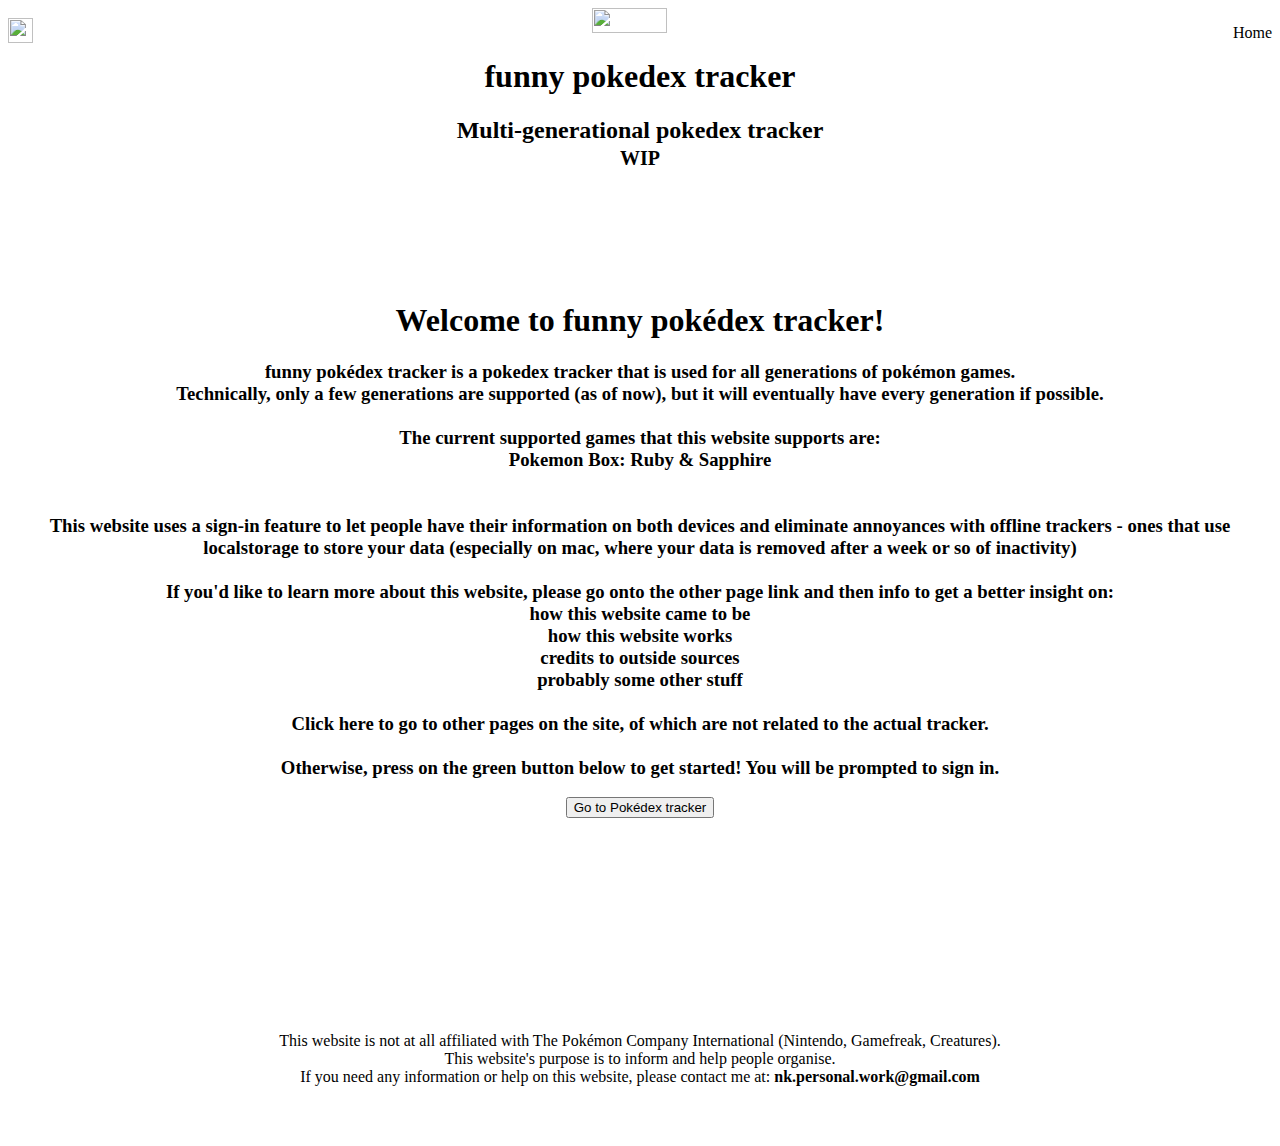
==== index.html @ 720d90d6 "spsps" ====
<!DOCTYPE html>
<html> <!--hi-->
    <head>
        <link rel="stylesheet" href="./index.css">
        <title>funny pokedex tracker</title>
        <script src="https://www.gstatic.com/firebasejs/8.2.1/firebase-app.js"></script>
        <script src="https://www.gstatic.com/firebasejs/8.2.1/firebase-database.js"></script>
    </head>
    <body>
        <center id="centered">
            <div class="head">
                <div id="home" class="home">
                    <img style="float: left; margin-top: 10px;" src="../other imgs/home.png" width="25" height="25" />
                    <p style="float:right; margin-left: 7px;">Home</p>
                </div>
                <div class="user">
                    <img src="./other imgs/png.png" width="75" height="25">
                </div>
                <h1>funny pokedex tracker</h1>
                <h2>Multi-generational pokedex tracker<br><small class="smaller">WIP</small></h2>
            </div>
            <br>
            <br>
            <br>
            <br>
            
            <div id="main-index">
                <div id="meat" style="visibility: visible;">
                    <br>
                    <h1>Welcome to funny pokédex tracker!</h2>
                    <h3>funny pokédex tracker is a pokedex tracker that is used for all generations of pokémon games.<br>Technically, only a few generations are supported (as of now), but it will eventually have every generation if possible.<br><br>The current supported games that this website supports are:<br><li>Pokemon Box: Ruby & Sapphire</li><br><br>This website uses a sign-in feature to let people have their information on both devices and eliminate annoyances with offline trackers - ones that use localstorage to store your data (especially on mac, where your data is removed after a week or so of inactivity)<br><br>If you'd like to learn more about this website, please go onto the other page link and then info to get a better insight on:<br><li>how this website came to be</li><li>how this website works</li><li>credits to outside sources</li><li>probably some other stuff</li><br><b id="nerdlink">Click here</b> to go to other pages on the site, of which are not related to the actual tracker.<br><br>Otherwise, press on the green button below to get started! You will be prompted to sign in.</h3>
                    <button class="button" id="go" onclick="window.location.href = `./sign-in`">Go to Pokédex tracker</button>
                    <br>
                    <br>
                </div>
            </div>
        </center>
        <script src="./index.js"></script>
    </body>
    <footer>
        <br>
        <br>
        <br>
        <br>
        <br>
        <br>
        <br>
        <br>
        <div class="footer">
            <br>
            <br>
            <center>
                <p>This website is not at all affiliated with The Pokémon Company International (Nintendo, Gamefreak, Creatures).<br>This website's purpose is to inform and help people organise.<br>If you need any information or help on this website, please contact me at: <b id="email">nk.personal.work@gmail.com</b></p>
            </center>
                
            <br>
            <br>
        </div>
    </footer>
</html>
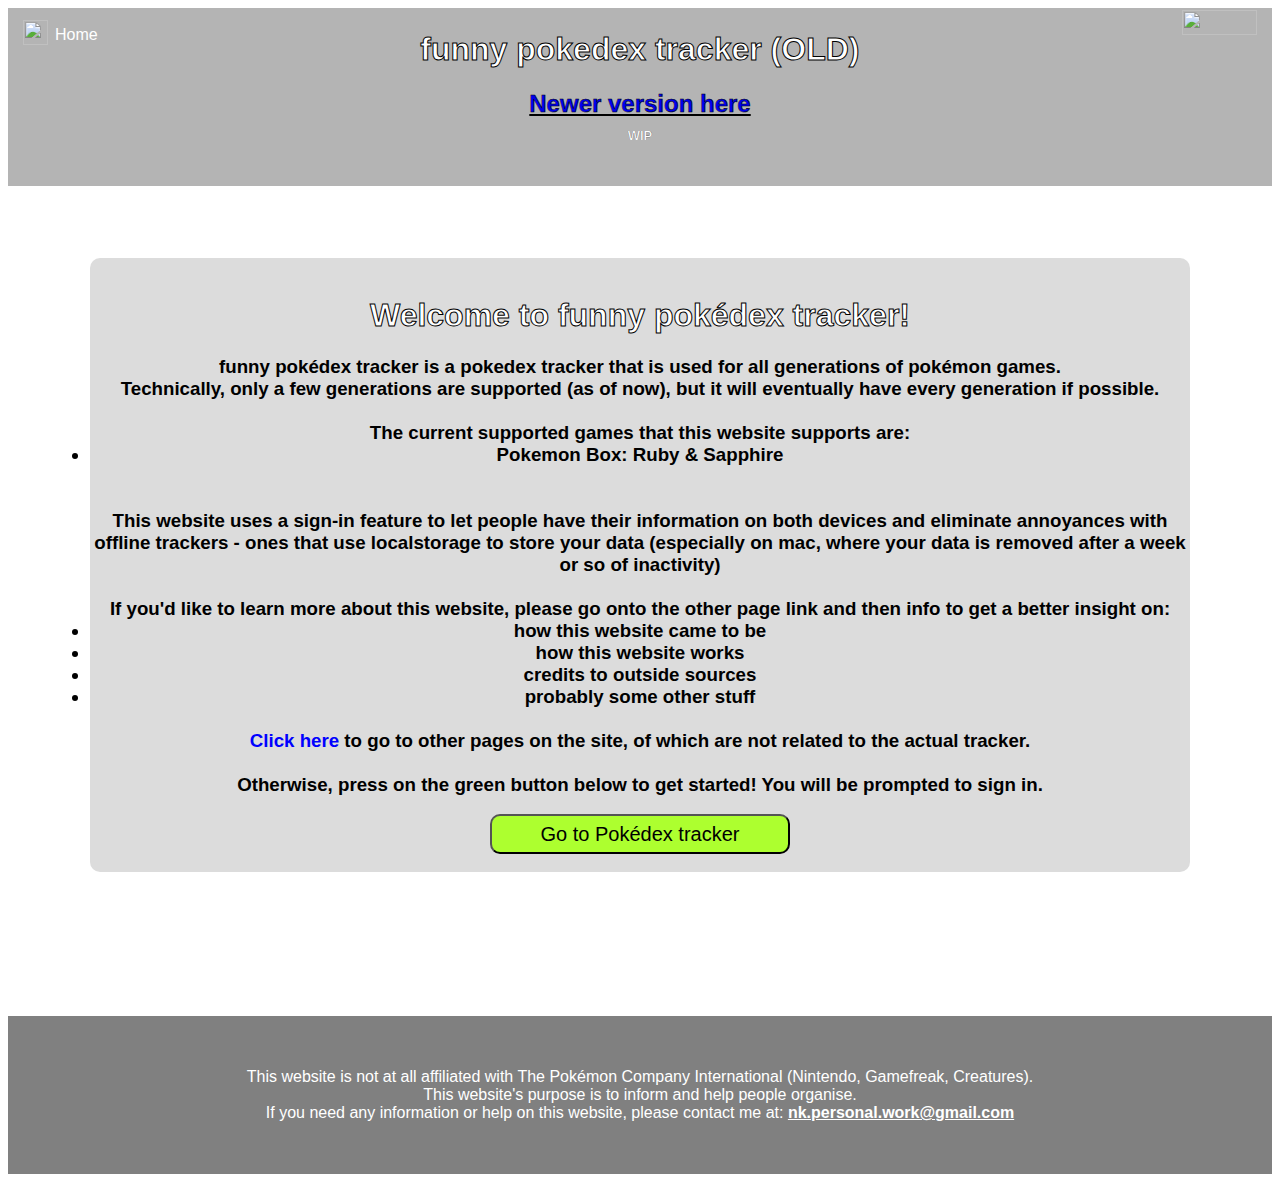
==== commit 666d484e: "Update index.html" ====
--- a/index.html
+++ b/index.html
@@ -1,5 +1,5 @@
 <!DOCTYPE html>
-<html> <!--hi-->
+<html>
     <head>
         <link rel="stylesheet" href="./index.css">
         <title>funny pokedex tracker</title>
@@ -16,8 +16,8 @@
                 <div class="user">
                     <img src="./other imgs/png.png" width="75" height="25">
                 </div>
-                <h1>funny pokedex tracker</h1>
-                <h2>Multi-generational pokedex tracker<br><small class="smaller">WIP</small></h2>
+                <h1>funny pokedex tracker (OLD)</h1>
+                <h2><a href="https://github.com/deadfry42/pokedex-tracker">Newer version here</a><br><small class="smaller">WIP</small></h2>
             </div>
             <br>
             <br>
@@ -57,4 +57,4 @@
             <br>
         </div>
     </footer>
-</html>+</html>
--- a/index.css
+++ b/index.css
@@ -0,0 +1,323 @@
+.boxcontainer {
+    width: 1000px; /*530px for gen3 boxes*/
+    min-height: 300px;
+    border-color: black;
+    background-color: rgba(200, 200, 200, 0.5);
+    border-radius: 10px;
+    margin-bottom: 20px;
+    user-select: none;
+}
+.boxcontainerg3 {
+    width: 706px; /*530px for gen3 boxes*/
+    min-height: 330px;
+    border-color: black;
+    background-color: rgba(200, 200, 200, 0.5);
+    border-radius: 10px;
+    margin-bottom: 20px;
+    user-select: none;
+}
+
+.boxcontainerg3short {
+    width: 515px;
+    border-color: black;
+    background-color: rgba(200, 200, 200, 0.5);
+    border-radius: 10px;
+    margin-bottom: 20px;
+    user-select: none;
+}
+
+.boxcontainershort {
+    width: 1000px;
+    border-color: black;
+    background-color: rgba(200, 200, 200, 0.5);
+    border-radius: 10px;
+    margin-bottom: 20px;
+    user-select: none;
+}
+
+.box {
+    background-color: rgba(200, 250, 200, 0.5);
+    width: 90%;
+    height: 90%;
+    margin-bottom: 10px;
+    /* background-image: url("../boxes/box ruby and sapphire/box1.png"); */
+    background-clip: content-box;
+    background-size: contain;
+    user-select: none;
+}
+
+.boxdb {
+    background-color: rgba(200, 250, 200, 0.5);
+    border: 2px solid rgba(162, 202, 162, 0.5);
+    border-radius: 5px;
+    width: 90%;
+    height: 90%;
+    margin-bottom: 10px;
+    /* background-image: url("../boxes/box ruby and sapphire/box1.png"); */
+    background-clip: content-box;
+    background-size: contain;
+    user-select: none;
+}
+
+.boxheader {
+    width: 300px;
+    height: 50px;
+}
+
+.boxheaderg3 {
+    width: 450px;
+    height: 75px;
+}
+
+.pkmnSubtitle {
+    font-family: Arial, Helvetica, sans-serif;
+    color: black;
+    -webkit-text-stroke: 0.3px rgb(200, 200, 200);
+    max-width: 90%;
+    font-size: 0.7vw;
+}
+
+.loadingicon {
+    object-fit:contain;
+    user-select: none;
+}
+
+.smaller {
+    font-size: small;
+    -webkit-text-stroke: 0.2px black;
+}
+
+.footer {
+    background-color: gray;
+}
+
+.head {
+    background-color: rgb(180, 180, 180);
+    padding-top: 2px;
+    padding-bottom: 20px;
+}
+
+.taboption {
+    font-size: 20px;
+    display: inline;
+    margin: 10px;
+}
+
+.home {
+    float: left;
+    margin-left: 15px;
+    align-items: center;
+    justify-content: center;
+    cursor: pointer;
+}
+
+.combineimgandtxt {
+    align-items: center;
+    justify-content: center;
+    display: inline-block;
+    cursor: auto;
+}
+
+.combineimgandtxtwoutcenter {
+    display: inline-block;
+    cursor: auto;
+}
+
+.user {
+    float: right;
+    margin-right: 15px;
+}
+
+.button {
+    width: 300px;
+    height: 40px;
+    font-family: Arial, Helvetica, sans-serif;
+    font-size: 20px;
+    border-radius: 10px;
+    background-color: greenyellow;
+    cursor: pointer;
+}
+
+.buttonsmol {
+    width: 120px;
+    height: 27px;
+    font-family: Arial, Helvetica, sans-serif;
+    font-size: 15px;
+    border-radius: 10px;
+    background-color: rgb(120, 160, 26);
+    cursor: pointer;
+}
+
+.taboption {
+    cursor: pointer;
+    color: black;
+}
+
+.taboption:hover {
+    color: grey;
+}
+
+.warningTitle {
+    color: rgba(199, 166, 19, 0.8);
+    font-size: 25px;
+    cursor: auto;
+}
+
+.warningDiv {
+    background-color: rgba(255, 225, 0, 0.4);
+    /*border: rgba(199, 166, 19, 0.8);*/
+    border: 2px solid rgba(199, 166, 19, 0.4);
+    border-radius: 5px;
+    max-width: 90%;
+    cursor: auto;
+}
+
+.blktxt {
+    color: black;
+}
+
+.bigtxt {
+    font-size: 20px;
+}
+
+.rubytxt {
+    color: red;
+    -webkit-text-stroke: 0.3px black;
+}
+
+.sapphiretxt {
+    color: blue;
+    -webkit-text-stroke: 0.3px black;
+}
+
+.frtxt {
+    color: orange;
+    -webkit-text-stroke: 0.3px black;
+}
+
+.lgtxt {
+    color: greenyellow;
+    -webkit-text-stroke: 0.3px black;
+}
+
+.emeraldtxt {
+    color: green;
+    -webkit-text-stroke: 0.3px black;
+}
+
+.colosseumtxt {
+    color: rgb(137, 137, 9);
+    -webkit-text-stroke: 0.3px black;
+}
+
+.xdtxt {
+    color: rgb(58, 2, 58);
+    -webkit-text-stroke: 0.3px black;
+}
+
+.smolbr {
+    content: "";
+    margin: 2em;
+    display: block;
+    font-size: 24%;
+}
+
+.headinglmao {
+    text-decoration: underline;
+    font-size: 30px;
+}
+
+.innertxtindbe {
+    width: 100%;
+}
+
+.hoverhandle {
+    cursor: pointer;
+    filter: brightness(100%);
+}
+
+.hoverhandle:hover {
+    cursor: pointer;
+    filter: brightness(50%);
+}
+
+.pbrstitle {
+    -webkit-text-stroke: 2px black;
+    font-size: 60px;
+}
+
+#eandc {
+    font-size: 15px;
+    color: black;
+}
+
+#bulba, #sereb, #lyras, #reftxt, #veekun, #dolphins {
+    cursor: pointer;
+    color: blue;
+}
+
+#bulba:hover, #sereb:hover, #lyras:hover, #reftxt:hover, #nerdlink:hover, #veekun:hover, #dolphins:hover {
+    color: rgb(150,150,255);
+}
+
+#sign-up {
+    text-decoration: underline;
+    cursor: pointer;
+}
+
+#sign-in {
+    text-decoration: underline;
+    cursor: pointer;
+}
+
+#main {
+    background-color: rgb(220,220,220);
+    min-width: 1100px;
+    max-width: 1100px;
+    border-radius: 10px;
+}
+
+#main-index {
+    background-color: rgb(220,220,220);
+    max-width: 1100px;
+    border-radius: 10px;
+}
+
+#loading {
+    display: inline;
+    position: relative;
+    text-align: center;
+}
+
+#email {
+    text-decoration: underline;
+    cursor: pointer;
+}
+
+#nerdlink, #nerdlinkII, #nerdlinkIII, #nerdlinkIV {
+    cursor: pointer;
+    color: blue;
+}
+
+h1 {
+    -webkit-text-stroke: 1px black;
+}
+
+h2 {
+    -webkit-text-stroke: 0.5px black;
+}
+
+h3 {
+    font-family: Arial, Helvetica, sans-serif;
+    color: black;
+}
+
+h4 {
+    font-family: Arial, Helvetica, sans-serif;
+    color: black;
+}
+
+h1, h2, h5, h6, p {
+    font-family: Arial, Helvetica, sans-serif;
+    color: white;
+}